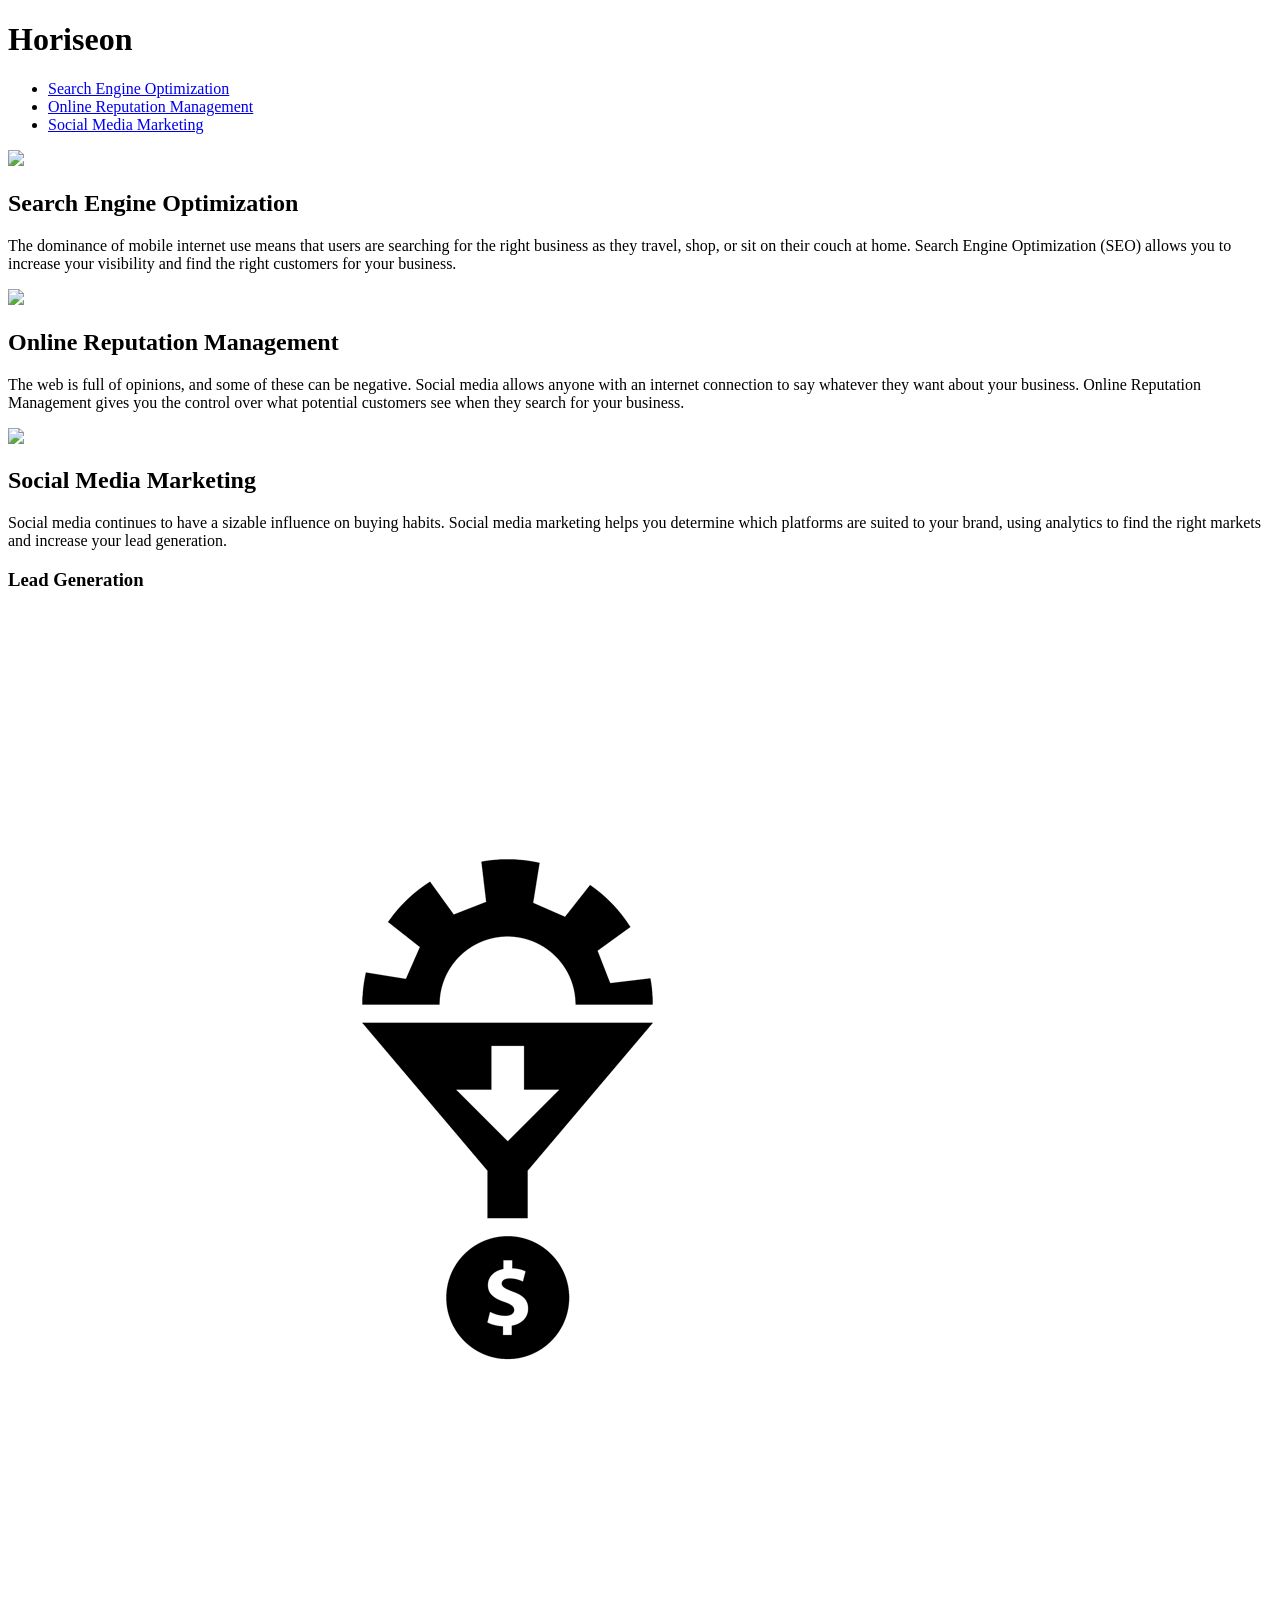
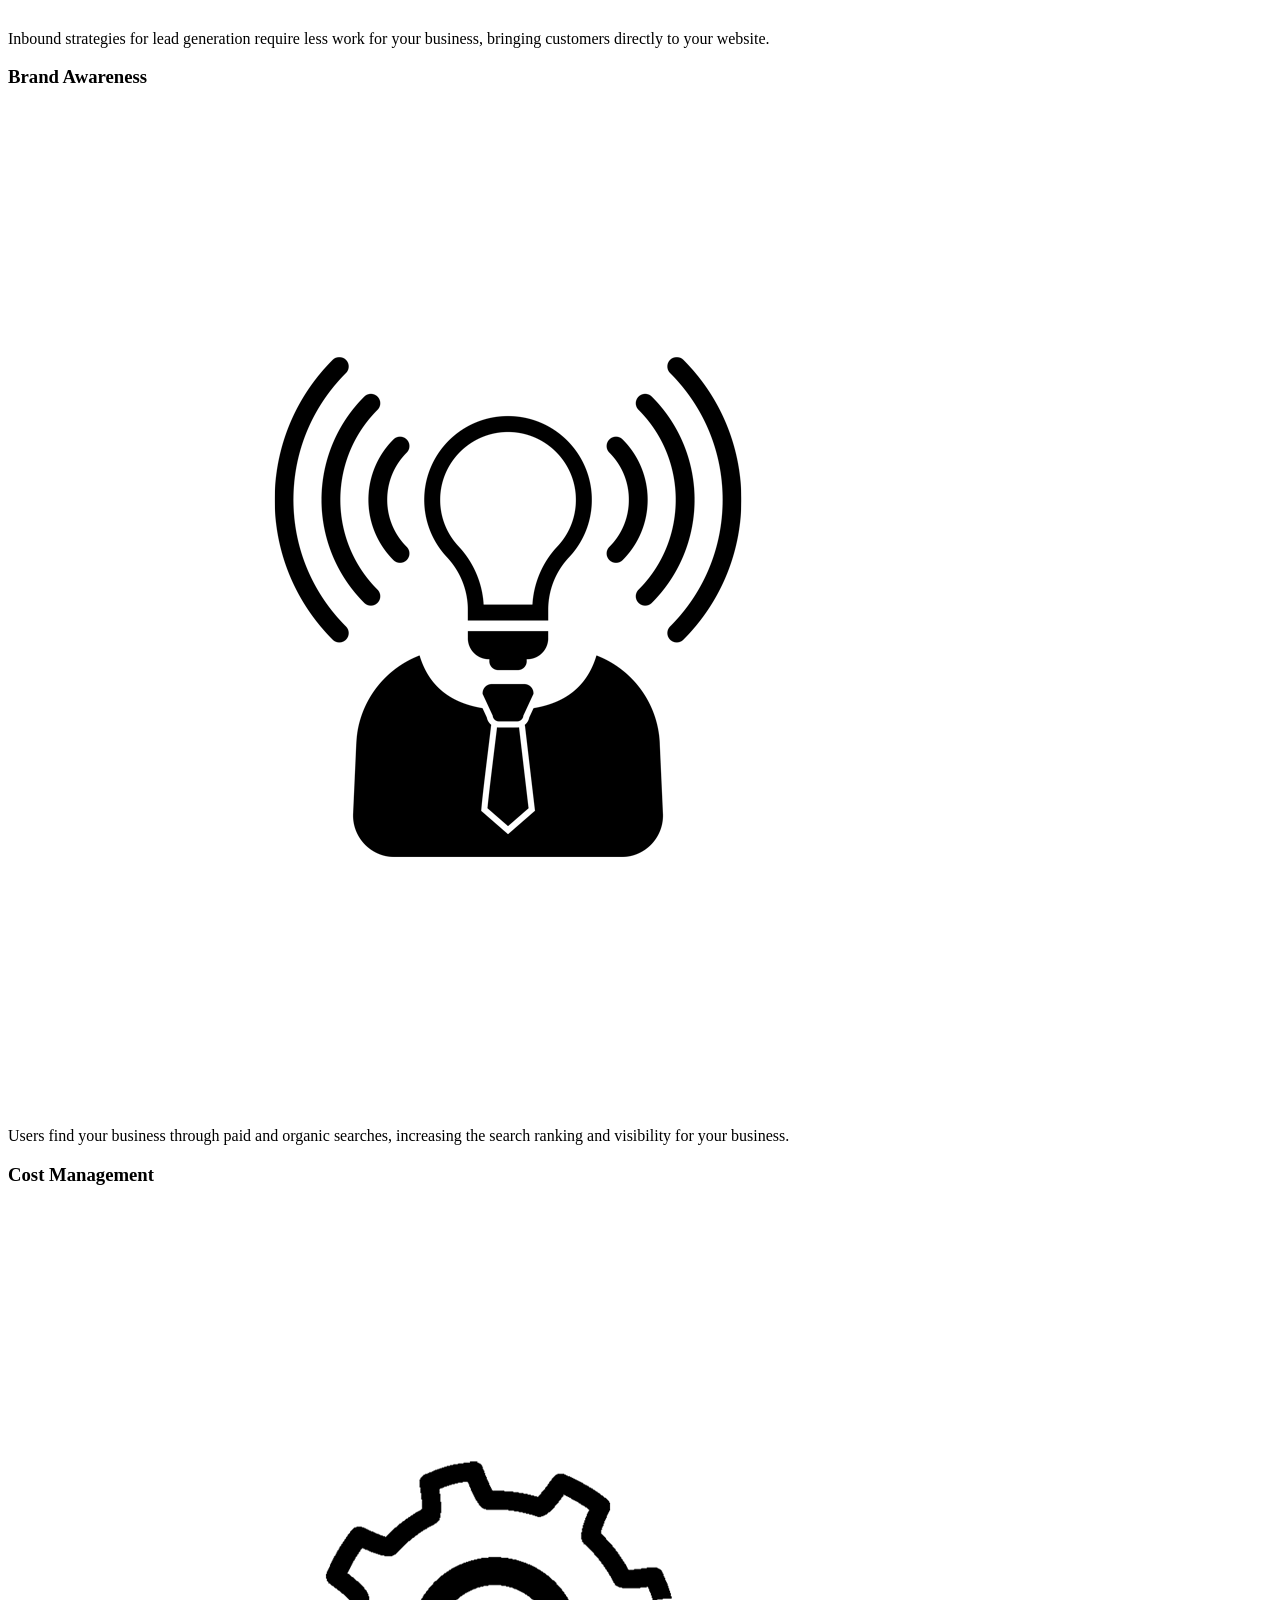
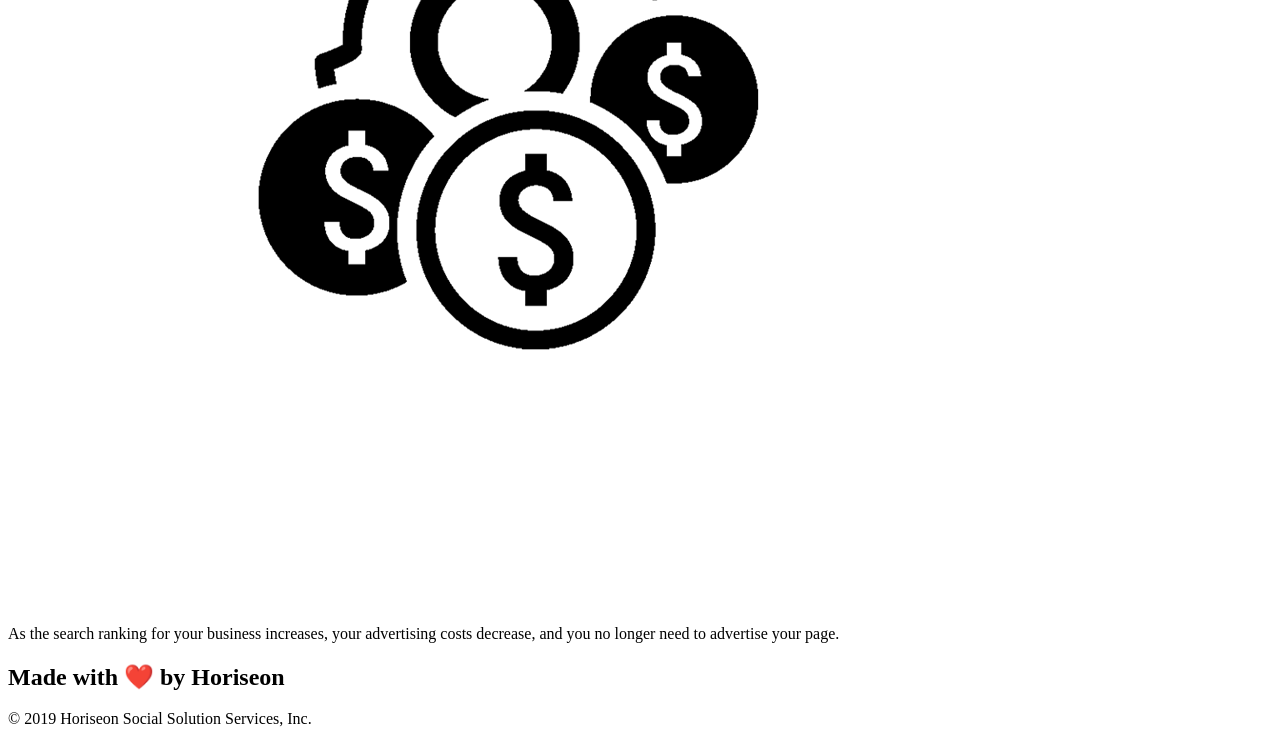
==== Develop/index.html @ 64b52aed "add starter code" ====
<!DOCTYPE html>
<html lang="en-us">

<head>
    <meta charset="UTF-8" />
    <link rel="stylesheet" href="./assets/css/style.css">
    <title>website</title>
</head>

<body>
    <div class="header">
        <h1>Hori<span class="seo">seo</span>n</h1>
        <div>
            <ul>
                <li>
                    <a href="#search-engine-optimization">Search Engine Optimization</a>
                </li>
                <li>
                    <a href="#online-reputation-management">Online Reputation Management</a>
                </li>
                <li>
                    <a href="#social-media-marketing">Social Media Marketing</a>
                </li>
            </ul>
        </div>
    </div>
    <div class="hero"></div>
    <div class="content">
        <div class="search-engine-optimization">
            <img src="./assets/images/search-engine-optimization.jpg" class="float-left" />
            <h2>Search Engine Optimization</h2>
            <p>
                The dominance of mobile internet use means that users are searching for the right business as they travel, shop, or sit on their couch at home. Search Engine Optimization (SEO) allows you to increase your visibility and find the right customers for your business.
            </p>
        </div>
        <div id="online-reputation-management" class="online-reputation-management">
            <img src="./assets/images/online-reputation-management.jpg" class="float-right" />
            <h2>Online Reputation Management</h2>
            <p>
                The web is full of opinions, and some of these can be negative. Social media allows anyone with an internet connection to say whatever they want about your business. Online Reputation Management gives you the control over what potential customers see when they search for your business.
            </p>
        </div>
        <div id="social-media-marketing" class="social-media-marketing">
            <img src="./assets/images/social-media-marketing.jpg" class="float-left" />
            <h2>Social Media Marketing</h2>
            <p>
                Social media continues to have a sizable influence on buying habits. Social media marketing helps you determine which platforms are suited to your brand, using analytics to find the right markets and increase your lead generation.
            </p>
        </div>
    </div>
    <div class="benefits">
        <div class="benefit-lead">
            <h3>Lead Generation</h3>
            <img src="./assets/images/lead-generation.png" />
            <p>
                Inbound strategies for lead generation require less work for your business, bringing customers directly to your website.
            </p>
        </div>
        <div class="benefit-brand">
            <h3>Brand Awareness</h3>
            <img src="./assets/images/brand-awareness.png" />
            <p>
                Users find your business through paid and organic searches, increasing the search ranking and visibility for your business.
            </p>
        </div>
        <div class="benefit-cost">
            <h3>Cost Management</h3>
            <img src="./assets/images/cost-management.png"></img>
            <p>
                As the search ranking for your business increases, your advertising costs decrease, and you no longer need to advertise your page.
            </p>
        </div>
    </div>
    <div class="footer">
        <h2>Made with ❤️️ by Horiseon</h2>
        <p>
            &copy; 2019 Horiseon Social Solution Services, Inc.
        </p>
    </div>
</body>

</html>
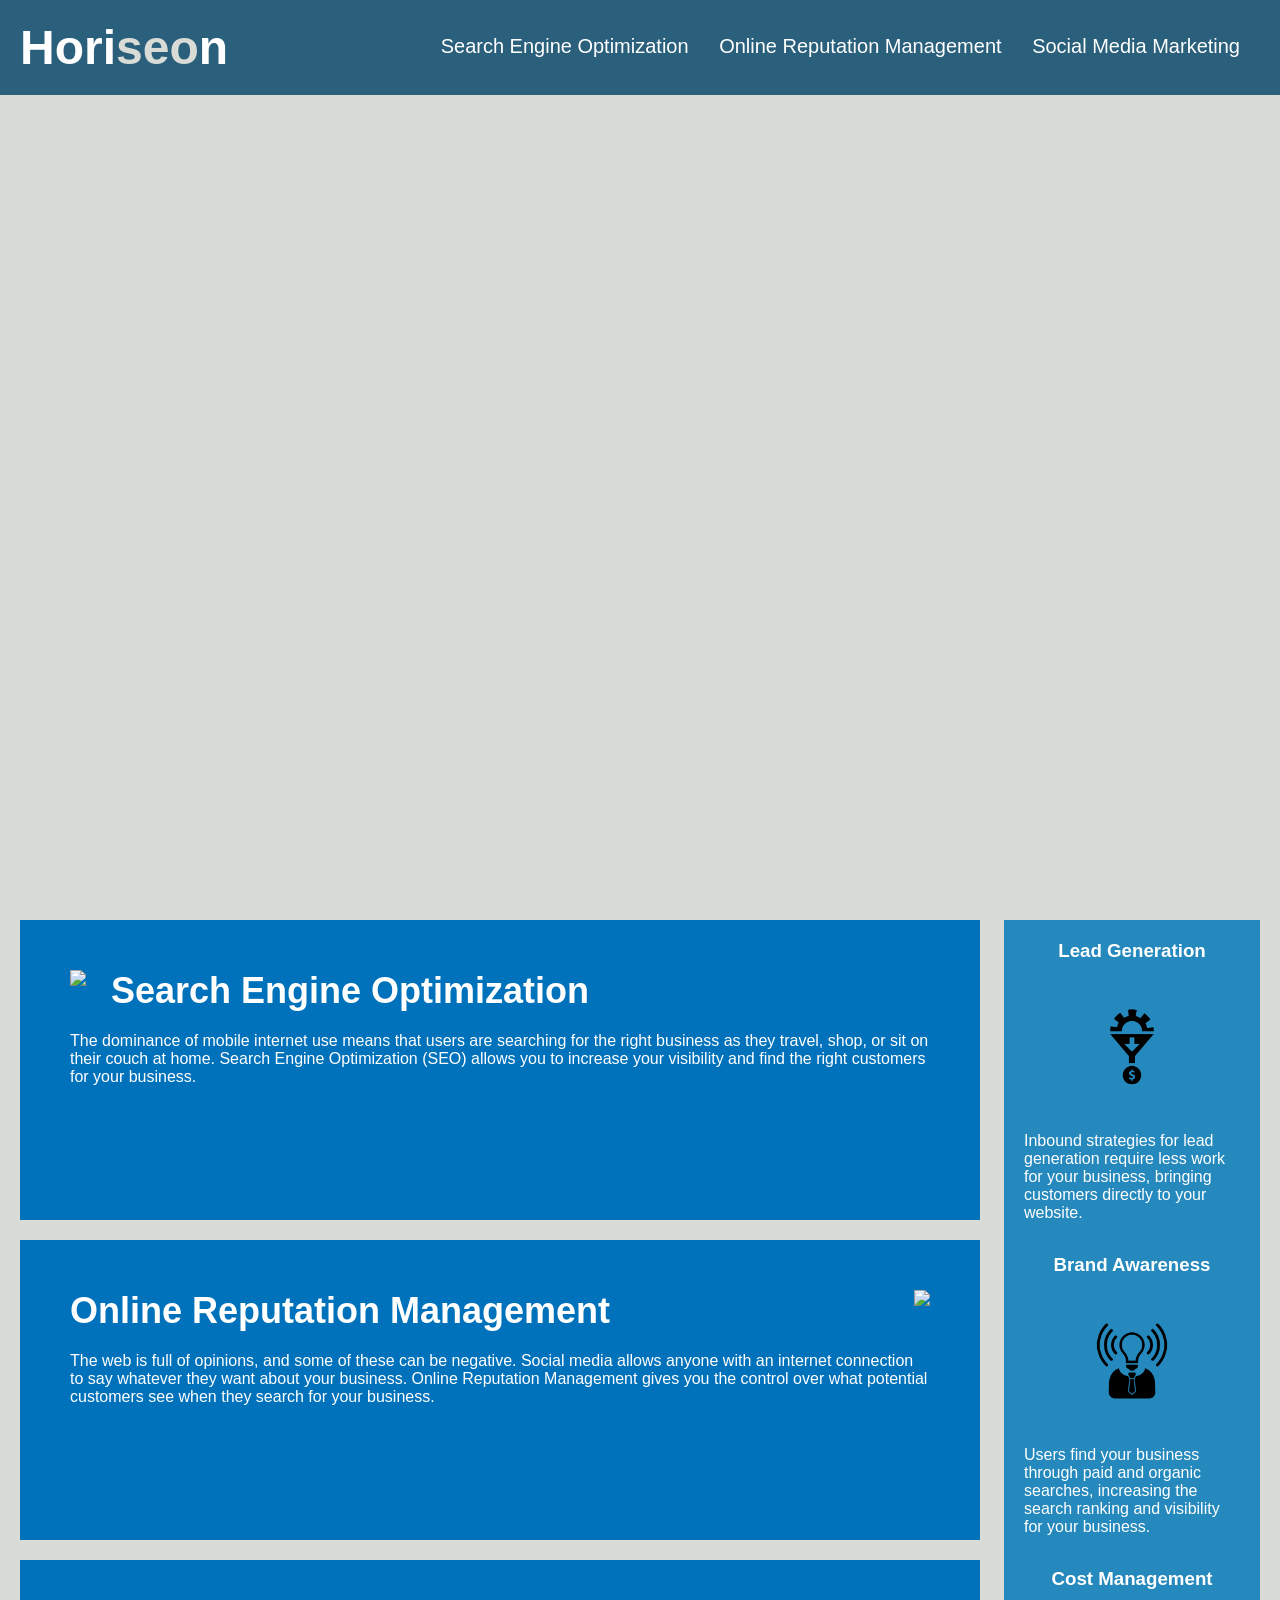
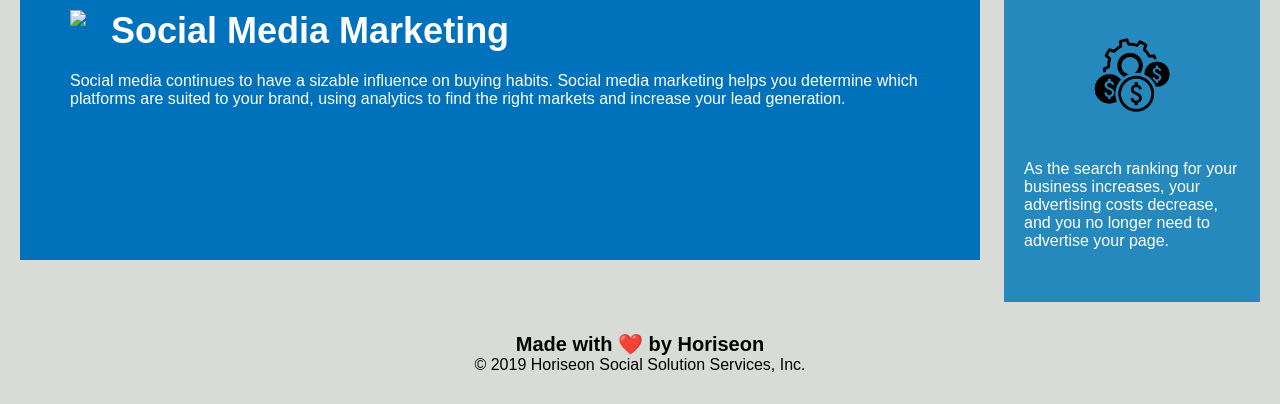
==== commit d3036607: "add semantic html elements" ====
--- a/Develop/index.html
+++ b/Develop/index.html
@@ -4,13 +4,13 @@
 <head>
     <meta charset="UTF-8" />
     <link rel="stylesheet" href="./assets/css/style.css">
-    <title>website</title>
+    <title>Horieseon | SEO & Digital Marketing Agency</title>
 </head>
 
 <body>
-    <div class="header">
+    <header class="header">
         <h1>Hori<span class="seo">seo</span>n</h1>
-        <div>
+        <nav>
             <ul>
                 <li>
                     <a href="#search-engine-optimization">Search Engine Optimization</a>
@@ -22,61 +22,61 @@
                     <a href="#social-media-marketing">Social Media Marketing</a>
                 </li>
             </ul>
-        </div>
-    </div>
-    <div class="hero"></div>
-    <div class="content">
-        <div class="search-engine-optimization">
+        </nav>
+    </header>
+    <figure class="hero"></figure>
+    <main class="content">
+        <section id="search-engine-optimization" class="search-engine-optimization">
             <img src="./assets/images/search-engine-optimization.jpg" class="float-left" />
             <h2>Search Engine Optimization</h2>
             <p>
                 The dominance of mobile internet use means that users are searching for the right business as they travel, shop, or sit on their couch at home. Search Engine Optimization (SEO) allows you to increase your visibility and find the right customers for your business.
             </p>
-        </div>
-        <div id="online-reputation-management" class="online-reputation-management">
+        </section>
+        <section id="online-reputation-management" class="online-reputation-management">
             <img src="./assets/images/online-reputation-management.jpg" class="float-right" />
             <h2>Online Reputation Management</h2>
             <p>
                 The web is full of opinions, and some of these can be negative. Social media allows anyone with an internet connection to say whatever they want about your business. Online Reputation Management gives you the control over what potential customers see when they search for your business.
             </p>
-        </div>
-        <div id="social-media-marketing" class="social-media-marketing">
+        </section>
+        <section id="social-media-marketing" class="social-media-marketing">
             <img src="./assets/images/social-media-marketing.jpg" class="float-left" />
             <h2>Social Media Marketing</h2>
             <p>
                 Social media continues to have a sizable influence on buying habits. Social media marketing helps you determine which platforms are suited to your brand, using analytics to find the right markets and increase your lead generation.
             </p>
-        </div>
-    </div>
-    <div class="benefits">
-        <div class="benefit-lead">
+        </section>
+    </main>
+    <aside class="benefits">
+        <section class="benefit-lead">
             <h3>Lead Generation</h3>
             <img src="./assets/images/lead-generation.png" />
             <p>
                 Inbound strategies for lead generation require less work for your business, bringing customers directly to your website.
             </p>
-        </div>
-        <div class="benefit-brand">
+        </section>
+        <section class="benefit-brand">
             <h3>Brand Awareness</h3>
             <img src="./assets/images/brand-awareness.png" />
             <p>
                 Users find your business through paid and organic searches, increasing the search ranking and visibility for your business.
             </p>
-        </div>
-        <div class="benefit-cost">
+        </section>
+        <section class="benefit-cost">
             <h3>Cost Management</h3>
             <img src="./assets/images/cost-management.png"></img>
             <p>
                 As the search ranking for your business increases, your advertising costs decrease, and you no longer need to advertise your page.
             </p>
-        </div>
-    </div>
-    <div class="footer">
+        </section>
+    </aside>
+    <footer class="footer">
         <h2>Made with ❤️️ by Horiseon</h2>
         <p>
             &copy; 2019 Horiseon Social Solution Services, Inc.
         </p>
-    </div>
+    </footer>
 </body>
 
 </html>
--- a/Develop/assets/css/style.css
+++ b/Develop/assets/css/style.css
@@ -0,0 +1,200 @@
+* {
+    box-sizing: border-box;
+    padding: 0;
+    margin: 0;
+}
+
+body {
+    background-color: #d9dcd6;
+}
+
+.header {
+    padding: 20px;
+    font-family: 'Trebuchet MS', 'Lucida Sans Unicode', 'Lucida Grande', 'Lucida Sans', Arial, sans-serif;
+    background-color: #2a607c;
+    color: #ffffff;
+}
+
+.header h1 {
+    display: inline-block;
+    font-size: 48px;
+}
+
+.header h1 .seo {
+    color: #d9dcd6;
+}
+
+.header nav {
+    padding-top: 15px;
+    margin-right: 20px;
+    float: right;
+    font-family: 'Gill Sans', 'Gill Sans MT', Calibri, 'Trebuchet MS', sans-serif;
+    font-size: 20px;
+}
+
+.header nav ul {
+    list-style-type: none;
+}
+
+.header nav ul li {
+    display: inline-block;
+    margin-left: 25px;
+}
+
+a {
+    color: #ffffff;
+    text-decoration: none;
+}
+
+p {
+    font-size: 16px;
+}
+
+.hero {
+    height: 800px;
+    width: 100%;
+    margin-bottom: 25px;
+    background-image: url("../images/digital-marketing-meeting.jpg");
+    background-size: cover;
+    background-position: center;
+}
+
+.float-left {
+    float: left;
+    margin-right: 25px;
+}
+
+.float-right {
+    float: right;
+    margin-left: 25px;
+}
+
+.content {
+    width: 75%;
+    display: inline-block;
+    margin-left: 20px;
+}
+
+.benefits {
+    margin-right: 20px;
+    padding: 20px;
+    clear: both;
+    float: right;
+    width: 20%;
+    height: 100%;
+    font-family: 'Gill Sans', 'Gill Sans MT', Calibri, 'Trebuchet MS', sans-serif;
+    background-color: #2589bd;
+}
+
+.benefit-lead {
+    margin-bottom: 32px;
+    color: #ffffff;
+}
+
+.benefit-brand {
+    margin-bottom: 32px;
+    color: #ffffff;
+}
+
+.benefit-cost {
+    margin-bottom: 32px;
+    color: #ffffff;
+}
+
+.benefit-lead h3 {
+    margin-bottom: 10px;
+    text-align: center;
+}
+
+.benefit-brand h3 {
+    margin-bottom: 10px;
+    text-align: center;
+}
+
+.benefit-cost h3 {
+    margin-bottom: 10px;
+    text-align: center;
+}
+
+.benefit-lead img {
+    display: block;
+    margin: 10px auto;
+    max-width: 150px;
+}
+
+.benefit-brand img {
+    display: block;
+    margin: 10px auto;
+    max-width: 150px;
+}
+
+.benefit-cost img {
+    display: block;
+    margin: 10px auto;
+    max-width: 150px;
+}
+
+.search-engine-optimization {
+    margin-bottom: 20px;
+    padding: 50px;
+    height: 300px;
+    font-family: 'Gill Sans', 'Gill Sans MT', Calibri, 'Trebuchet MS', sans-serif;
+    background-color: #0072bb;
+    color: #ffffff;
+}
+
+.online-reputation-management {
+    margin-bottom: 20px;
+    padding: 50px;
+    height: 300px;
+    font-family: 'Gill Sans', 'Gill Sans MT', Calibri, 'Trebuchet MS', sans-serif;
+    background-color: #0072bb;
+    color: #ffffff;
+}
+
+.social-media-marketing {
+    margin-bottom: 20px;
+    padding: 50px;
+    height: 300px;
+    font-family: 'Gill Sans', 'Gill Sans MT', Calibri, 'Trebuchet MS', sans-serif;
+    background-color: #0072bb;
+    color: #ffffff;
+}
+
+.search-engine-optimization img {
+    max-height: 200px;
+}
+
+.online-reputation-management img {
+    max-height: 200px;
+}
+
+.social-media-marketing img {
+    max-height: 200px;
+}
+
+.search-engine-optimization h2 {
+    margin-bottom: 20px;
+    font-size: 36px;
+}
+
+.online-reputation-management h2 {
+    margin-bottom: 20px;
+    font-size: 36px;
+}
+
+.social-media-marketing h2 {
+    margin-bottom: 20px;
+    font-size: 36px;
+}
+
+.footer {
+    padding: 30px;
+    clear: both;
+    font-family: 'Trebuchet MS', 'Lucida Sans Unicode', 'Lucida Grande', 'Lucida Sans', Arial, sans-serif;
+    text-align: center;
+}
+
+.footer h2 {
+    font-size: 20px;
+}
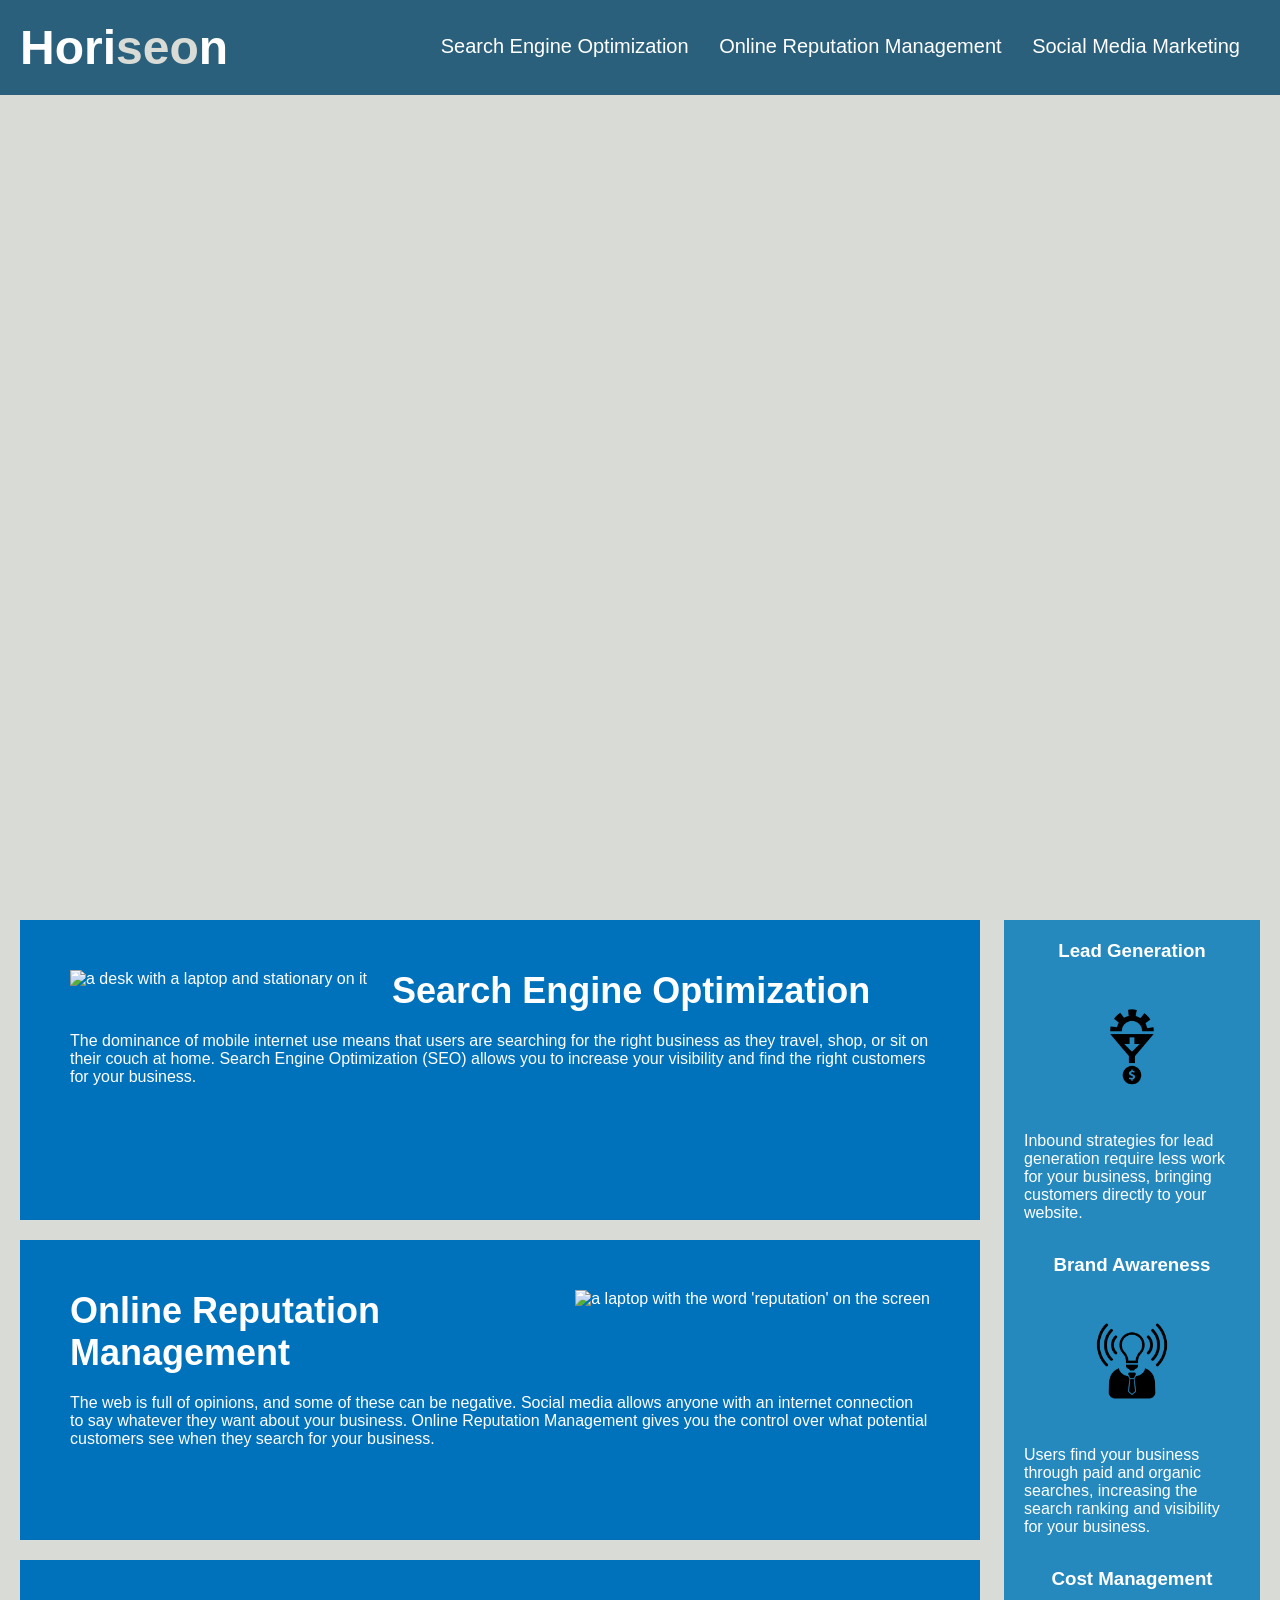
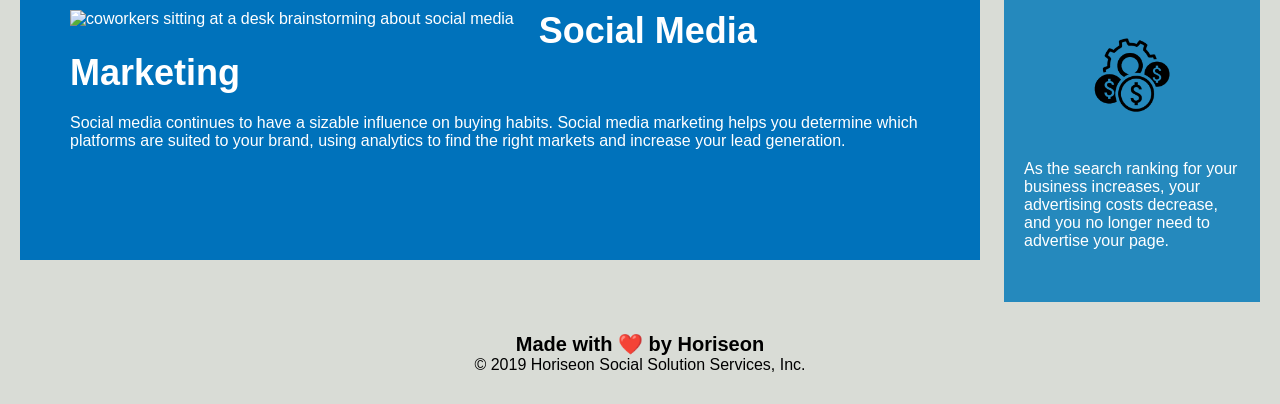
==== commit fe86df08: "add alt text to images" ====
--- a/Develop/index.html
+++ b/Develop/index.html
@@ -27,21 +27,21 @@
     <figure class="hero"></figure>
     <main class="content">
         <section id="search-engine-optimization" class="search-engine-optimization">
-            <img src="./assets/images/search-engine-optimization.jpg" class="float-left" />
+            <img src="./assets/images/search-engine-optimization.jpg" class="float-left" alt="a desk with a laptop and stationary on it"/>
             <h2>Search Engine Optimization</h2>
             <p>
                 The dominance of mobile internet use means that users are searching for the right business as they travel, shop, or sit on their couch at home. Search Engine Optimization (SEO) allows you to increase your visibility and find the right customers for your business.
             </p>
         </section>
         <section id="online-reputation-management" class="online-reputation-management">
-            <img src="./assets/images/online-reputation-management.jpg" class="float-right" />
+            <img src="./assets/images/online-reputation-management.jpg" class="float-right" alt="a laptop with the word 'reputation' on the screen" />
             <h2>Online Reputation Management</h2>
             <p>
                 The web is full of opinions, and some of these can be negative. Social media allows anyone with an internet connection to say whatever they want about your business. Online Reputation Management gives you the control over what potential customers see when they search for your business.
             </p>
         </section>
         <section id="social-media-marketing" class="social-media-marketing">
-            <img src="./assets/images/social-media-marketing.jpg" class="float-left" />
+            <img src="./assets/images/social-media-marketing.jpg" class="float-left" alt="coworkers sitting at a desk brainstorming about social media" />
             <h2>Social Media Marketing</h2>
             <p>
                 Social media continues to have a sizable influence on buying habits. Social media marketing helps you determine which platforms are suited to your brand, using analytics to find the right markets and increase your lead generation.
@@ -51,21 +51,21 @@
     <aside class="benefits">
         <section class="benefit-lead">
             <h3>Lead Generation</h3>
-            <img src="./assets/images/lead-generation.png" />
+            <img src="./assets/images/lead-generation.png" alt="icon of the marketing funnel" />
             <p>
                 Inbound strategies for lead generation require less work for your business, bringing customers directly to your website.
             </p>
         </section>
         <section class="benefit-brand">
             <h3>Brand Awareness</h3>
-            <img src="./assets/images/brand-awareness.png" />
+            <img src="./assets/images/brand-awareness.png" alt="icon of a light bulb" />
             <p>
                 Users find your business through paid and organic searches, increasing the search ranking and visibility for your business.
             </p>
         </section>
         <section class="benefit-cost">
             <h3>Cost Management</h3>
-            <img src="./assets/images/cost-management.png"></img>
+            <img src="./assets/images/cost-management.png" alt="icon of dollar symbols and cogs"></img>
             <p>
                 As the search ranking for your business increases, your advertising costs decrease, and you no longer need to advertise your page.
             </p>
